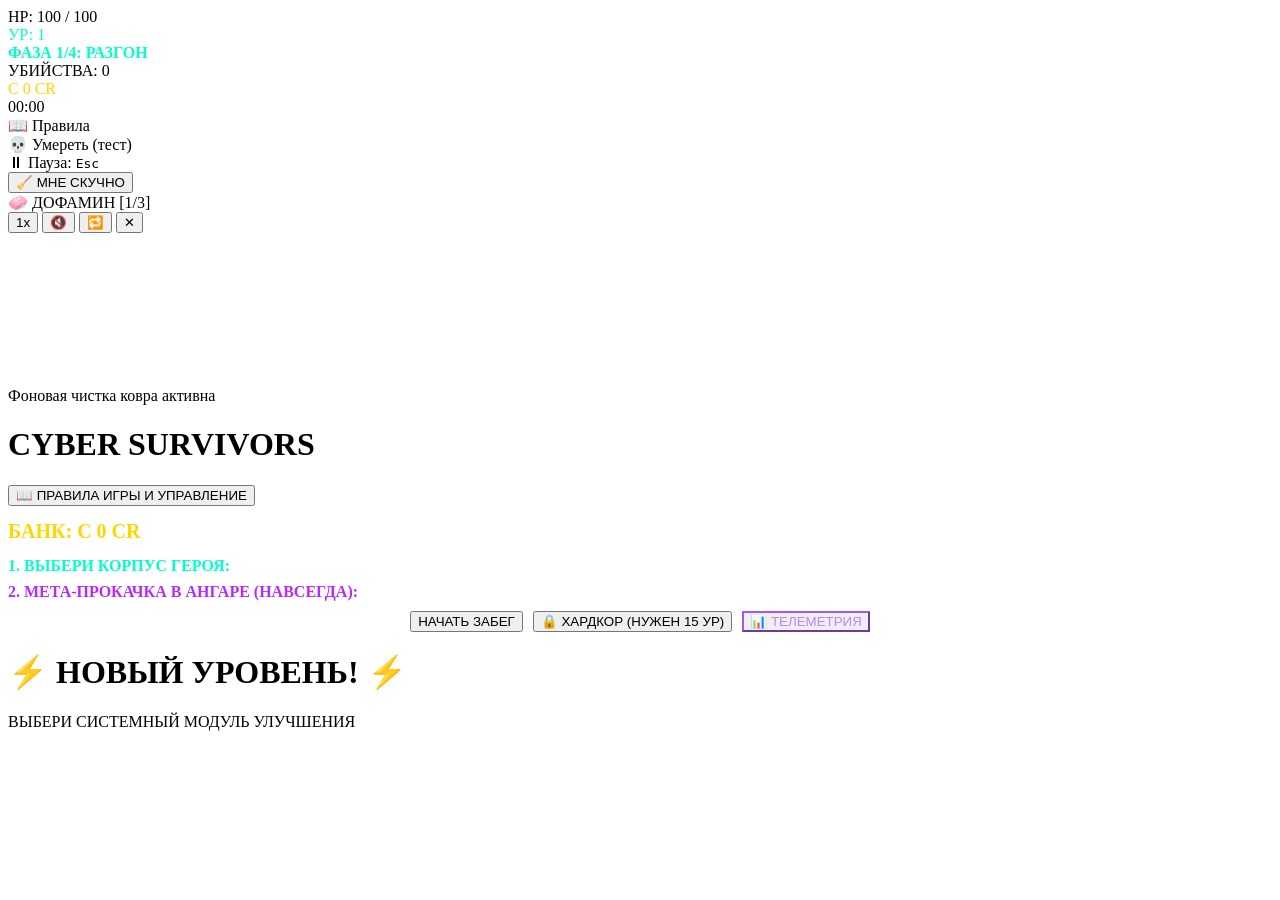
==== index.html @ 1d7dfdc6 "fix(balance): slow down boss spawn by 1.5x and add human-friendly rules for 4 phases" ====
<!doctype html>
<html lang="ru">
  <head>
    <meta charset="UTF-8" />
    <meta name="viewport" content="width=device-width, initial-scale=1.0, maximum-scale=1.0, user-scalable=no" />
    <meta name="theme-color" content="#06070d" />
    <title>Cyber Survivors</title>
  </head>
  <body>
    <!-- Полоска опыта -->
    <div id="xpWrap"><div id="xpFill"></div></div>

    <!-- Верхний интерфейс (HUD) -->
    <div id="hud">
      <div class="hud-col">
        <div class="hud-row">
          <div class="pill" id="hpEl">HP: 100 / 100</div>
          <div class="pill" id="lvlEl" style="color: #00ffcc">УР: 1</div>
        </div>
        <div class="hud-row" id="skillsBar"></div>
      </div>
      <div class="hud-row">
        <div class="pill phase-pill" id="phaseEl" style="color: #00ffcc; font-weight: 800;">ФАЗА 1/4: РАЗГОН</div>
        <div class="pill" id="killsEl">УБИЙСТВА: 0</div>
        <div class="pill" id="goldEl" style="color: #ffd700"><span class="coin">C</span> 0 CR</div>
        <div class="pill" id="timeEl">00:00</div>
        <div class="pill hardcore-pill" id="hardcorePill" style="display: none;">☠ ХАРДКОР x2 CR</div>
        <div class="pill rules-hud-pill" id="rulesHudBtn" title="Посмотреть правила игры">📖 Правила</div>
        <div class="pill kill-test-pill" id="killPlayerHudBtn" title="Тест для преподавателя: проверить экран гибели">💀 Умереть (тест)</div>
        <div class="pill pause-hint-pill" id="pauseHintBtn" title="Нажмите клавишу Esc или кликните сюда для паузы">⏸ Пауза: <kbd>Esc</kbd></div>
      </div>
    </div>

    <!-- Кнопка "Мне скучно" и окно чистки ковра -->
    <button id="boredomBtn" class="boredom-trigger">🧹 МНЕ СКУЧНО</button>

    <div id="boredomModal" class="boredom-pip">
      <div class="boredom-header">
        <span class="boredom-title">🧼 ДОФАМИН [1/3]</span>
        <div class="boredom-btns">
          <button id="boredomSpeedBtn" title="Скорость видео (1x / 1.5x / 2x)">1x</button>
          <button id="boredomMuteBtn" title="Вкл / Выкл звук видео (ASMR)">🔇</button>
          <button id="boredomNextBtn" title="Сменить ковер">🔁</button>
          <button id="boredomCloseBtn" title="Свернуть">✕</button>
        </div>
      </div>
      <div class="boredom-video-wrap">
        <video id="carpetVideo0" class="carpet-video active" src="./videos/carpet1.mp4" loop muted playsinline preload="auto"></video>
        <video id="carpetVideo1" class="carpet-video" src="./videos/carpet2.mp4" loop muted playsinline preload="auto" style="display: none;"></video>
        <video id="carpetVideo2" class="carpet-video" src="./videos/carpet3.mp4" loop muted playsinline preload="auto" style="display: none;"></video>
        <div id="boredomLoader" class="boredom-loader" style="display: none;">
          <div class="boredom-spinner"></div>
          <span>Загрузка ковра...</span>
        </div>
      </div>
      <div class="boredom-footer">
        <span class="live-dot"></span> Фоновая чистка ковра активна
      </div>
    </div>

    <!-- Меню / Ангар -->
    <div class="modal" id="menuModal">
      <div class="box">
        <h1>CYBER SURVIVORS</h1>
        <div id="lastRunBanner" class="last-run-banner-wrap"></div>
        <div style="margin-bottom: 14px;">
          <button class="btn-rules" id="rulesBtn">📖 ПРАВИЛА ИГРЫ И УПРАВЛЕНИЕ</button>
        </div>
        <div style="font-size: 20px; font-weight: 800; color: #ffd700; margin-bottom: 14px;" id="bankEl">
          БАНК: <span class="coin">C</span> 0 CR
        </div>

        <div style="text-align: left; font-weight: 700; margin-bottom: 8px; color: #00ffcc;">
          1. ВЫБЕРИ КОРПУС ГЕРОЯ:
        </div>
        <div class="grid-3" id="classGrid"></div>

        <div style="text-align: left; font-weight: 700; margin-bottom: 8px; color: #b829ff;">
          2. МЕТА-ПРОКАЧКА В АНГАРЕ (НАВСЕГДА):
        </div>
        <div class="grid-3" id="metaGrid"></div>

        <div style="display: flex; gap: 10px; justify-content: center; align-items: center; flex-wrap: wrap; margin-top: 10px;">
          <button class="btn-main" id="startBtn">НАЧАТЬ ЗАБЕГ</button>
          <button class="btn-hardcore locked" id="hardcoreBtn">🔒 ХАРДКОР (НУЖЕН 15 УР)</button>
          <button class="btn-sec" id="telemetryBtn" style="border-color: #a855f7; color: #c084fc;">📊 ТЕЛЕМЕТРИЯ</button>
        </div>
      </div>
    </div>

    <!-- Экран победы (Victory / Эвакуация) -->
    <div class="modal" id="victoryModal" style="display: none;">
      <div class="box victory-box">
        <div class="victory-icon">🏆</div>
        <div class="victory-badge">⭐ МИССИЯ ВЫПОЛНЕНА ⭐</div>
        <h1 class="victory-title">ЭВАКУАЦИЯ УСПЕШНА!</h1>
        <div class="sub victory-sub">
          Все 4 фазы пройдены. Сектор очищен от кибер-угрозы!
        </div>

        <div class="game-over-stats">
          <div class="stat-card">
            <span class="stat-icon">⏱️</span>
            <span class="stat-label">ВРЕМЯ ВЫЖИВАНИЯ</span>
            <span class="stat-val" id="vicTimeVal">00:00</span>
          </div>
          <div class="stat-card">
            <span class="stat-icon">⚡</span>
            <span class="stat-label">ИТОГОВЫЙ УРОВЕНЬ</span>
            <span class="stat-val" id="vicLvlVal">1</span>
          </div>
          <div class="stat-card">
            <span class="stat-icon">💀</span>
            <span class="stat-label">ВСЕГО УБИЙСТВ</span>
            <span class="stat-val" id="vicKillsVal">0</span>
          </div>
          <div class="stat-card">
            <span class="stat-icon"><span class="coin">C</span></span>
            <span class="stat-label">ДОБЫЧА + БОНУС ПОБЕДЫ</span>
            <span class="stat-val stat-gold" id="vicGoldVal">+500 CR</span>
          </div>
        </div>

        <div id="vicOverclockWrap" style="margin-bottom: 20px; font-size: 13.5px; color: #cbd5e1; display: none;">
          <span style="font-weight: 800; color: #f59e0b;">⚡ ОВЕРКЛОК МОДУЛИ:</span>
          <div id="vicOverclockList" style="display: flex; gap: 6px; justify-content: center; flex-wrap: wrap; margin-top: 6px;"></div>
        </div>

        <div class="game-over-actions">
          <button class="btn-main btn-victory" id="vicHangarBtn">🚀 В АНГАР (ЗАБРАТЬ НАГРАДУ)</button>
          <button class="btn-sec" id="vicRetryBtn">🔁 СЫГРАТЬ СНОВА</button>
        </div>
      </div>
    </div>

    <!-- Модальное окно телеметрии (История забегов и JSON-экспорт) -->
    <div class="modal" id="telemetryModal" style="display: none;">
      <div class="box telemetry-box">
        <h1 style="color: #c084fc; margin-bottom: 6px;">📊 ИСТОРИЯ ЗАБЕГОВ И ТЕЛЕМЕТРИЯ</h1>
        <div class="sub" style="margin-bottom: 14px;">Метрики сессий, пройденные фазы и прокачка</div>

        <div class="telemetry-table-wrap">
          <table class="telemetry-table" id="telemetryTable">
            <thead>
              <tr>
                <th>#</th>
                <th>Герой</th>
                <th>Время</th>
                <th>Ур.</th>
                <th>Убийства</th>
                <th>Статус / Фаза</th>
                <th>Оверклок</th>
              </tr>
            </thead>
            <tbody id="telemetryBody">
              <!-- Заполняется динамически -->
            </tbody>
          </table>
        </div>

        <div style="display: flex; gap: 12px; justify-content: center; margin-top: 16px; flex-wrap: wrap;">
          <button class="btn-main" id="exportTelemetryBtn" style="background: #a855f7; box-shadow: 0 0 20px rgba(168, 85, 247, 0.4); color: #fff;">💾 СКАЧАТЬ JSON</button>
          <button class="btn-sec" id="closeTelemetryBtn">ЗАКРЫТЬ</button>
        </div>
      </div>
    </div>

    <!-- Экран поражения (Game Over) -->
    <div class="modal" id="gameOverModal" style="display: none;">
      <div class="box game-over-box">
        <div class="game-over-icon">💥</div>
        <div class="game-over-badge">💀 СИСТЕМЫ ОТКЛЮЧЕНЫ</div>
        <h1 class="game-over-title">КОРАБЛЬ УНИЧТОЖЕН</h1>
        <div class="sub game-over-sub" id="gameOverSub">
          Ваш перехватчик потерпел крушение в секторе
        </div>

        <div class="game-over-stats">
          <div class="stat-card">
            <span class="stat-icon">⏱️</span>
            <span class="stat-label">ВРЕМЯ БОЯ</span>
            <span class="stat-val" id="goTimeVal">00:00</span>
          </div>
          <div class="stat-card">
            <span class="stat-icon">⚡</span>
            <span class="stat-label">УРОВЕНЬ</span>
            <span class="stat-val" id="goLvlVal">1</span>
          </div>
          <div class="stat-card">
            <span class="stat-icon">💀</span>
            <span class="stat-label">УБИЙСТВА</span>
            <span class="stat-val" id="goKillsVal">0</span>
          </div>
          <div class="stat-card">
            <span class="stat-icon"><span class="coin">C</span></span>
            <span class="stat-label">ДОБЫТО КРЕДИТОВ</span>
            <span class="stat-val stat-gold" id="goGoldVal">+0 CR</span>
          </div>
        </div>

        <div class="game-over-actions">
          <button class="btn-main btn-retry" id="retryBtn">🔁 ИГРАТЬ СНОВА</button>
          <button class="btn-hangar" id="toHangarBtn">🚀 В АНГАР (ПРОКАЧКА)</button>
          <button class="btn-sec" id="rulesGameOverBtn" style="border-color: #38bdf8; color: #38bdf8; padding: 14px 20px;">📖 ПРАВИЛА</button>
        </div>
      </div>
    </div>

    <!-- Окно "Правила игры" -->
    <div class="modal" id="rulesModal" style="display: none;">
      <div class="box rules-box">
        <h1 style="color: #38bdf8; margin-bottom: 4px;">📖 ПРАВИЛА И СИСТЕМА ФАЗ</h1>
        <div class="sub" style="margin-bottom: 14px;">Краткий и понятный инструктаж пилота кибер-перехватчика</div>

        <div class="rules-section-title">🎮 БАЗОВЫЕ МЕХАНИКИ</div>
        <div class="rules-grid">
          <div class="rule-card">
            <div class="rule-icon">🕹️</div>
            <div class="rule-title">Перемещение</div>
            <div class="rule-desc">Клавиши <b>W, A, S, D</b> или <b>Стрелочки</b> (на сенсоре — виртуальный джойстик). Главная задача — маневрировать и не попадать в окружение.</div>
          </div>
          <div class="rule-card">
            <div class="rule-icon">⚔️</div>
            <div class="rule-title">Автострельба</div>
            <div class="rule-desc">Все бортовые орудия <b>стреляют сами</b> по ближайшим целям. Вы фокусируетесь на уклонении и позиционировании.</div>
          </div>
          <div class="rule-card">
            <div class="rule-icon">💎</div>
            <div class="rule-title">Кристаллы и Опыт</div>
            <div class="rule-desc">Собирайте кристаллы с врагов. Каждый новый уровень позволяет выбрать 1 из 3 модулей улучшения систем корабля.</div>
          </div>
          <div class="rule-card">
            <div class="rule-icon">💰</div>
            <div class="rule-title">Кредиты (CR)</div>
            <div class="rule-desc">Золотые кредиты навсегда сохраняются в <b>Банке</b>. Тратьте их в Ангаре на покупку новых корпусов кораблей и вечные таланты.</div>
          </div>
        </div>

        <div class="rules-section-title">⚡ 4 ФАЗЫ БОЯ: КАК ПРОЙТИ ИГРУ ДО ПОБЕДЫ</div>
        <div class="rules-grid">
          <div class="rule-card" style="border-left: 3px solid #00ffcc;">
            <div class="rule-icon">1️⃣</div>
            <div class="rule-title" style="color: #00ffcc;">Фаза 1: Разгон (~0:00 – 3:30)</div>
            <div class="rule-desc">Старт выживания. Спокойные волны дронов. Собирайте первые 4–5 модулей. <b>Переход дальше:</b> уничтожьте <b>210 врагов</b>.</div>
          </div>
          <div class="rule-card" style="border-left: 3px solid #ffea00;">
            <div class="rule-icon">2️⃣</div>
            <div class="rule-title" style="color: #ffea00;">Фаза 2: Рубеж и Босс (~3:30 – 5:00)</div>
            <div class="rule-desc">Звучит сирена тревоги! Прилетает одиночный босс с полоской HP сверху. <b>Переход дальше:</b> Фаза 3 начнется <b>строго после убийства босса</b> — заберите выпавшее Ядро Пробуждения (+50 CR)!</div>
          </div>
          <div class="rule-card" style="border-left: 3px solid #b829ff;">
            <div class="rule-icon">3️⃣</div>
            <div class="rule-title" style="color: #b829ff;">Фаза 3: Перегрузка (~5:00 – 8:00)</div>
            <div class="rule-desc">Открыт <b>Оверклок</b> (эволюция модулей в супер-оружие). Спавнятся жирные золотые элиты, а каждые 45 сек происходят ивенты (золотой дрон, рой или маяк). <b>Переход дальше:</b> набейте <b>420 фрагов</b> внутри этой фазы.</div>
          </div>
          <div class="rule-card" style="border-left: 3px solid #ff0055;">
            <div class="rule-icon">4️⃣</div>
            <div class="rule-title" style="color: #ff0055;">Фаза 4: Двойной Босс и Эвакуация</div>
            <div class="rule-desc">Края арены сжимает опасный лазерный периметр! Выходят сразу <b>два босса</b>. Уничтожьте обоих, зайдите в зеленую зону в центре и удерживайте её 60 секунд до прибытия челнока — <b>ПОБЕДА (+500 CR)!</b></div>
          </div>
        </div>

        <div style="background: rgba(30, 41, 59, 0.7); border: 1px dashed #38bdf8; border-radius: 10px; padding: 10px 14px; margin-top: 10px; font-size: 12px; color: #94a3b8; text-align: left;">
          💡 <b>Подсказка для демонстрации:</b> нажмите <kbd>Esc</kbd> для паузы без сбоя таймеров. Прямо во время боя нажмите <kbd>Shift + P</kbd>, чтобы мгновенно пропустить текущую фазу и показать следующий этап преподавателю.
        </div>

        <button class="btn-main" id="closeRulesBtn" style="margin-top: 14px; padding: 12px 36px; background: #38bdf8; box-shadow: 0 0 20px rgba(56, 189, 248, 0.4);">ПОНЯТНО, В БОЙ!</button>
      </div>
    </div>

    <!-- Выбор способности при повышении уровня -->
    <div class="modal" id="levelModal">
      <div class="box lvl-box">
        <div class="lvl-header">
          <h1 class="lvl-title">⚡ НОВЫЙ УРОВЕНЬ! ⚡</h1>
          <div class="lvl-sub">ВЫБЕРИ СИСТЕМНЫЙ МОДУЛЬ УЛУЧШЕНИЯ</div>
        </div>
        <div class="grid-3" id="upgradeChoices"></div>
      </div>
    </div>

    <!-- Меню паузы (ESC) -->
    <div class="modal" id="pauseModal" style="display: none;">
      <div class="box" style="max-width: 440px; text-align: center;">
        <h1 style="color: #00ffcc; letter-spacing: 2px; margin-bottom: 6px;">⏸ ПАУЗА</h1>
        <div class="sub">СИСТЕМА НА ОЖИДАНИИ. ВЫ МОЖЕТЕ ПРОДОЛЖИТЬ БОЙ ИЛИ ВЕРНУТЬСЯ В АНГАР</div>
        <div style="display: flex; gap: 12px; justify-content: center; margin-top: 18px; flex-wrap: wrap;">
          <button class="btn-main" id="resumeBtn">ПРОДОЛЖИТЬ (ESC)</button>
          <button class="btn-sec" id="rulesPauseBtn" style="border-color: #38bdf8; color: #38bdf8;">📖 ПРАВИЛА</button>
          <button class="btn-sec" id="killPlayerPauseBtn" style="border-color: #ff0055; color: #ff3377;" title="Тест для преподавателя: проверить экран гибели">💀 ТЕСТ: ПОГИБНУТЬ</button>
          <button class="btn-hardcore unlocked" id="surrenderBtn" style="background: rgba(30,35,55,0.8); border-color: #64748b; color: #cbd5e1;">СДАТЬСЯ В АНГАР</button>
        </div>
      </div>
    </div>

    <canvas id="c"></canvas>

    <script type="module" src="/src/main.ts"></script>
  </body>
</html>
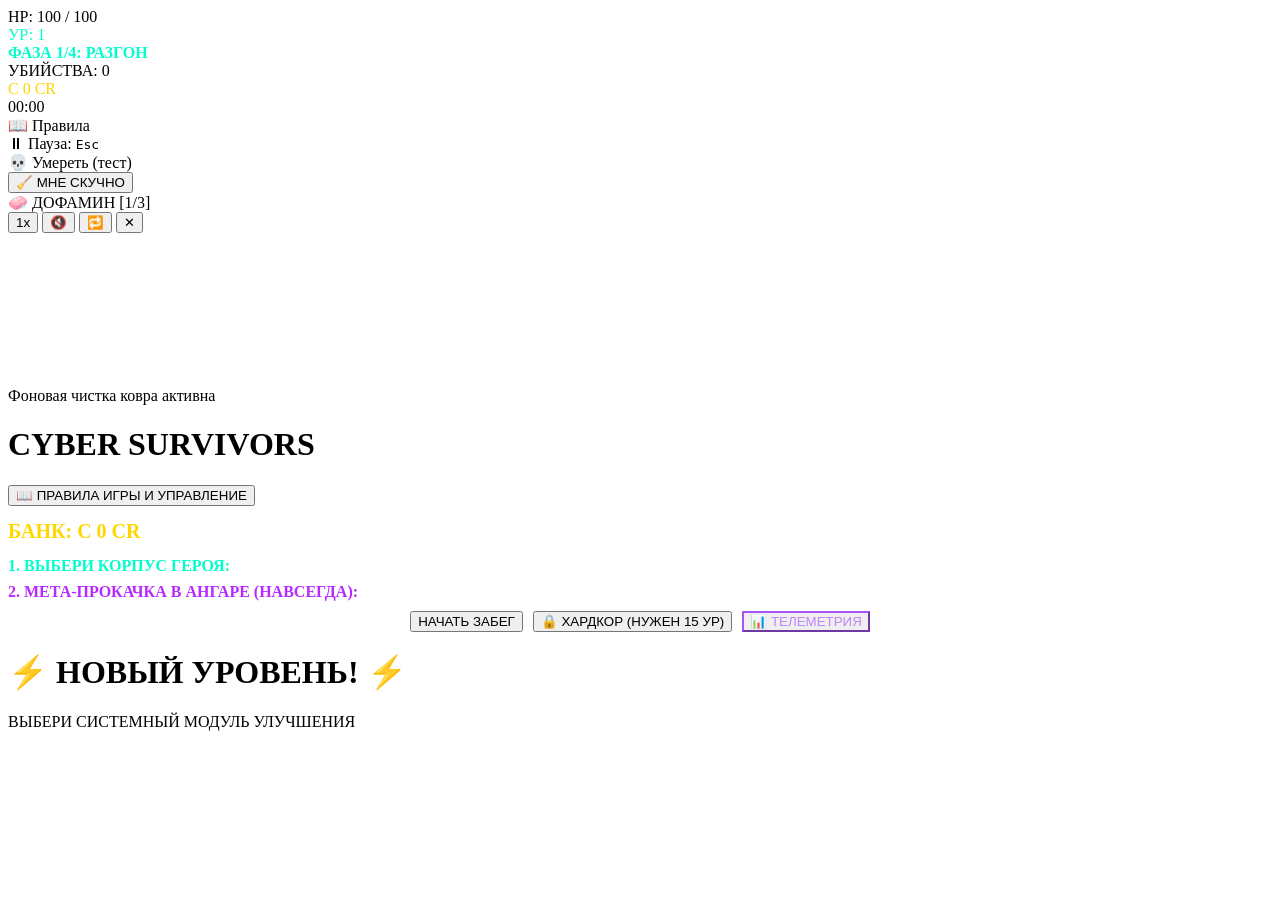
==== commit ccfaae51: "fix(ui): align right hud into status and action rows to prevent pause button wrapping" ====
--- a/index.html
+++ b/index.html
@@ -19,15 +19,19 @@
         </div>
         <div class="hud-row" id="skillsBar"></div>
       </div>
-      <div class="hud-row">
-        <div class="pill phase-pill" id="phaseEl" style="color: #00ffcc; font-weight: 800;">ФАЗА 1/4: РАЗГОН</div>
-        <div class="pill" id="killsEl">УБИЙСТВА: 0</div>
-        <div class="pill" id="goldEl" style="color: #ffd700"><span class="coin">C</span> 0 CR</div>
-        <div class="pill" id="timeEl">00:00</div>
-        <div class="pill hardcore-pill" id="hardcorePill" style="display: none;">☠ ХАРДКОР x2 CR</div>
-        <div class="pill rules-hud-pill" id="rulesHudBtn" title="Посмотреть правила игры">📖 Правила</div>
-        <div class="pill kill-test-pill" id="killPlayerHudBtn" title="Тест для преподавателя: проверить экран гибели">💀 Умереть (тест)</div>
-        <div class="pill pause-hint-pill" id="pauseHintBtn" title="Нажмите клавишу Esc или кликните сюда для паузы">⏸ Пауза: <kbd>Esc</kbd></div>
+      <div class="hud-col hud-col-right">
+        <div class="hud-row hud-row-right">
+          <div class="pill phase-pill" id="phaseEl" style="color: #00ffcc; font-weight: 800;">ФАЗА 1/4: РАЗГОН</div>
+          <div class="pill" id="killsEl">УБИЙСТВА: 0</div>
+          <div class="pill" id="goldEl" style="color: #ffd700"><span class="coin">C</span> 0 CR</div>
+          <div class="pill" id="timeEl">00:00</div>
+          <div class="pill hardcore-pill" id="hardcorePill" style="display: none;">☠ ХАРДКОР x2 CR</div>
+        </div>
+        <div class="hud-row hud-actions-row">
+          <div class="pill rules-hud-pill" id="rulesHudBtn" title="Посмотреть правила игры">📖 Правила</div>
+          <div class="pill pause-hint-pill" id="pauseHintBtn" title="Нажмите клавишу Esc или кликните сюда для паузы">⏸ Пауза: <kbd>Esc</kbd></div>
+          <div class="pill kill-test-pill" id="killPlayerHudBtn" title="Тест для преподавателя: проверить экран гибели">💀 Умереть (тест)</div>
+        </div>
       </div>
     </div>
 
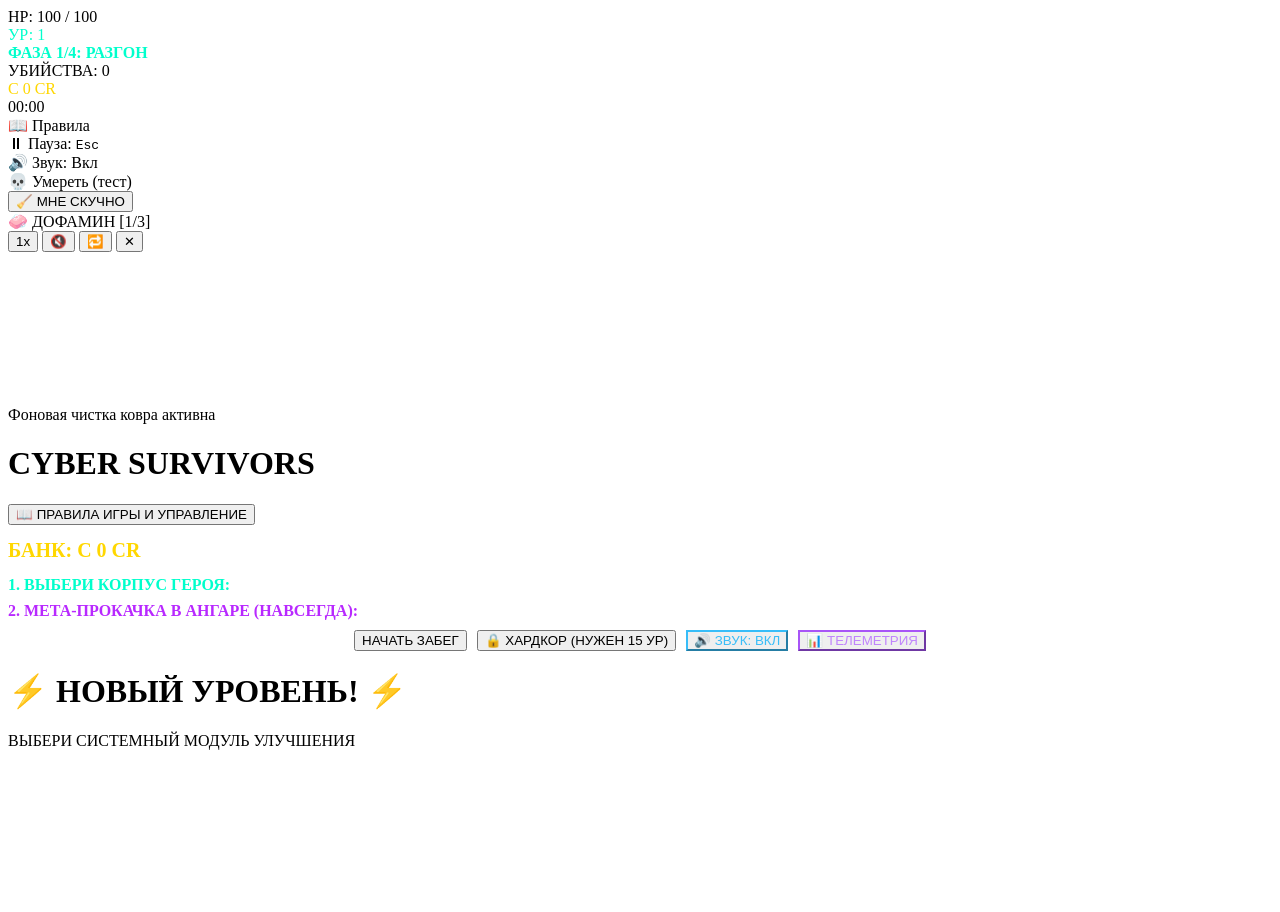
==== commit 003a58ed: "feat(audio): add sound toggle button and M shortcut in HUD, menu and pause" ====
--- a/index.html
+++ b/index.html
@@ -30,6 +30,7 @@
         <div class="hud-row hud-actions-row">
           <div class="pill rules-hud-pill" id="rulesHudBtn" title="Посмотреть правила игры">📖 Правила</div>
           <div class="pill pause-hint-pill" id="pauseHintBtn" title="Нажмите клавишу Esc или кликните сюда для паузы">⏸ Пауза: <kbd>Esc</kbd></div>
+          <div class="pill mute-hud-pill" id="muteHudBtn" title="Включить / Выключить звук (M)">🔊 Звук: Вкл</div>
           <div class="pill kill-test-pill" id="killPlayerHudBtn" title="Тест для преподавателя: проверить экран гибели">💀 Умереть (тест)</div>
         </div>
       </div>
@@ -87,6 +88,7 @@
         <div style="display: flex; gap: 10px; justify-content: center; align-items: center; flex-wrap: wrap; margin-top: 10px;">
           <button class="btn-main" id="startBtn">НАЧАТЬ ЗАБЕГ</button>
           <button class="btn-hardcore locked" id="hardcoreBtn">🔒 ХАРДКОР (НУЖЕН 15 УР)</button>
+          <button class="btn-sec" id="muteMenuBtn" style="border-color: #38bdf8; color: #38bdf8;" title="Включить / Выключить звук (M)">🔊 ЗВУК: ВКЛ</button>
           <button class="btn-sec" id="telemetryBtn" style="border-color: #a855f7; color: #c084fc;">📊 ТЕЛЕМЕТРИЯ</button>
         </div>
       </div>
@@ -244,18 +246,18 @@
         <div class="rules-grid">
           <div class="rule-card" style="border-left: 3px solid #00ffcc;">
             <div class="rule-icon">1️⃣</div>
-            <div class="rule-title" style="color: #00ffcc;">Фаза 1: Разгон (~0:00 – 3:30)</div>
-            <div class="rule-desc">Старт выживания. Спокойные волны дронов. Собирайте первые 4–5 модулей. <b>Переход дальше:</b> уничтожьте <b>210 врагов</b>.</div>
+            <div class="rule-title" style="color: #00ffcc;">Фаза 1: Разгон (~0:00 – 2:30)</div>
+            <div class="rule-desc">Старт выживания. Плавные волны дронов. Собирайте первые 4–5 модулей. <b>Переход дальше:</b> продержитесь <b>2:30</b> (или уничтожьте 220 врагов в режиме фрагов).</div>
           </div>
           <div class="rule-card" style="border-left: 3px solid #ffea00;">
             <div class="rule-icon">2️⃣</div>
-            <div class="rule-title" style="color: #ffea00;">Фаза 2: Рубеж и Босс (~3:30 – 5:00)</div>
+            <div class="rule-title" style="color: #ffea00;">Фаза 2: Рубеж и Босс (~2:30 – 3:30)</div>
             <div class="rule-desc">Звучит сирена тревоги! Прилетает одиночный босс с полоской HP сверху. <b>Переход дальше:</b> Фаза 3 начнется <b>строго после убийства босса</b> — заберите выпавшее Ядро Пробуждения (+50 CR)!</div>
           </div>
           <div class="rule-card" style="border-left: 3px solid #b829ff;">
             <div class="rule-icon">3️⃣</div>
-            <div class="rule-title" style="color: #b829ff;">Фаза 3: Перегрузка (~5:00 – 8:00)</div>
-            <div class="rule-desc">Открыт <b>Оверклок</b> (эволюция модулей в супер-оружие). Спавнятся жирные золотые элиты, а каждые 45 сек происходят ивенты (золотой дрон, рой или маяк). <b>Переход дальше:</b> набейте <b>420 фрагов</b> внутри этой фазы.</div>
+            <div class="rule-title" style="color: #b829ff;">Фаза 3: Перегрузка (~3:30 – 7:00)</div>
+            <div class="rule-desc">Открыт <b>Оверклок</b> (эволюция модулей в супер-оружие). Спавнятся жирные золотые элиты, а каждые 45 сек происходят ивенты (золотой дрон, рой или маяк). <b>Переход дальше:</b> продержитесь <b>3:30 (210 сек)</b> (или 380 фрагов).</div>
           </div>
           <div class="rule-card" style="border-left: 3px solid #ff0055;">
             <div class="rule-icon">4️⃣</div>
@@ -265,7 +267,7 @@
         </div>
 
         <div style="background: rgba(30, 41, 59, 0.7); border: 1px dashed #38bdf8; border-radius: 10px; padding: 10px 14px; margin-top: 10px; font-size: 12px; color: #94a3b8; text-align: left;">
-          💡 <b>Подсказка для демонстрации:</b> нажмите <kbd>Esc</kbd> для паузы без сбоя таймеров. Прямо во время боя нажмите <kbd>Shift + P</kbd>, чтобы мгновенно пропустить текущую фазу и показать следующий этап преподавателю.
+          💡 <b>Подсказка для демонстрации:</b> нажмите <kbd>Esc</kbd> для паузы; <kbd>M</kbd> — звук (вкл/выкл); <kbd>Shift + P</kbd> — пропустить текущую фазу; <kbd>Shift + U</kbd> — мгновенный Level Up.
         </div>
 
         <button class="btn-main" id="closeRulesBtn" style="margin-top: 14px; padding: 12px 36px; background: #38bdf8; box-shadow: 0 0 20px rgba(56, 189, 248, 0.4);">ПОНЯТНО, В БОЙ!</button>
@@ -290,6 +292,7 @@
         <div class="sub">СИСТЕМА НА ОЖИДАНИИ. ВЫ МОЖЕТЕ ПРОДОЛЖИТЬ БОЙ ИЛИ ВЕРНУТЬСЯ В АНГАР</div>
         <div style="display: flex; gap: 12px; justify-content: center; margin-top: 18px; flex-wrap: wrap;">
           <button class="btn-main" id="resumeBtn">ПРОДОЛЖИТЬ (ESC)</button>
+          <button class="btn-sec" id="mutePauseBtn" style="border-color: #38bdf8; color: #38bdf8;" title="Включить / Выключить звук (M)">🔊 ЗВУК: ВКЛ</button>
           <button class="btn-sec" id="rulesPauseBtn" style="border-color: #38bdf8; color: #38bdf8;">📖 ПРАВИЛА</button>
           <button class="btn-sec" id="killPlayerPauseBtn" style="border-color: #ff0055; color: #ff3377;" title="Тест для преподавателя: проверить экран гибели">💀 ТЕСТ: ПОГИБНУТЬ</button>
           <button class="btn-hardcore unlocked" id="surrenderBtn" style="background: rgba(30,35,55,0.8); border-color: #64748b; color: #cbd5e1;">СДАТЬСЯ В АНГАР</button>
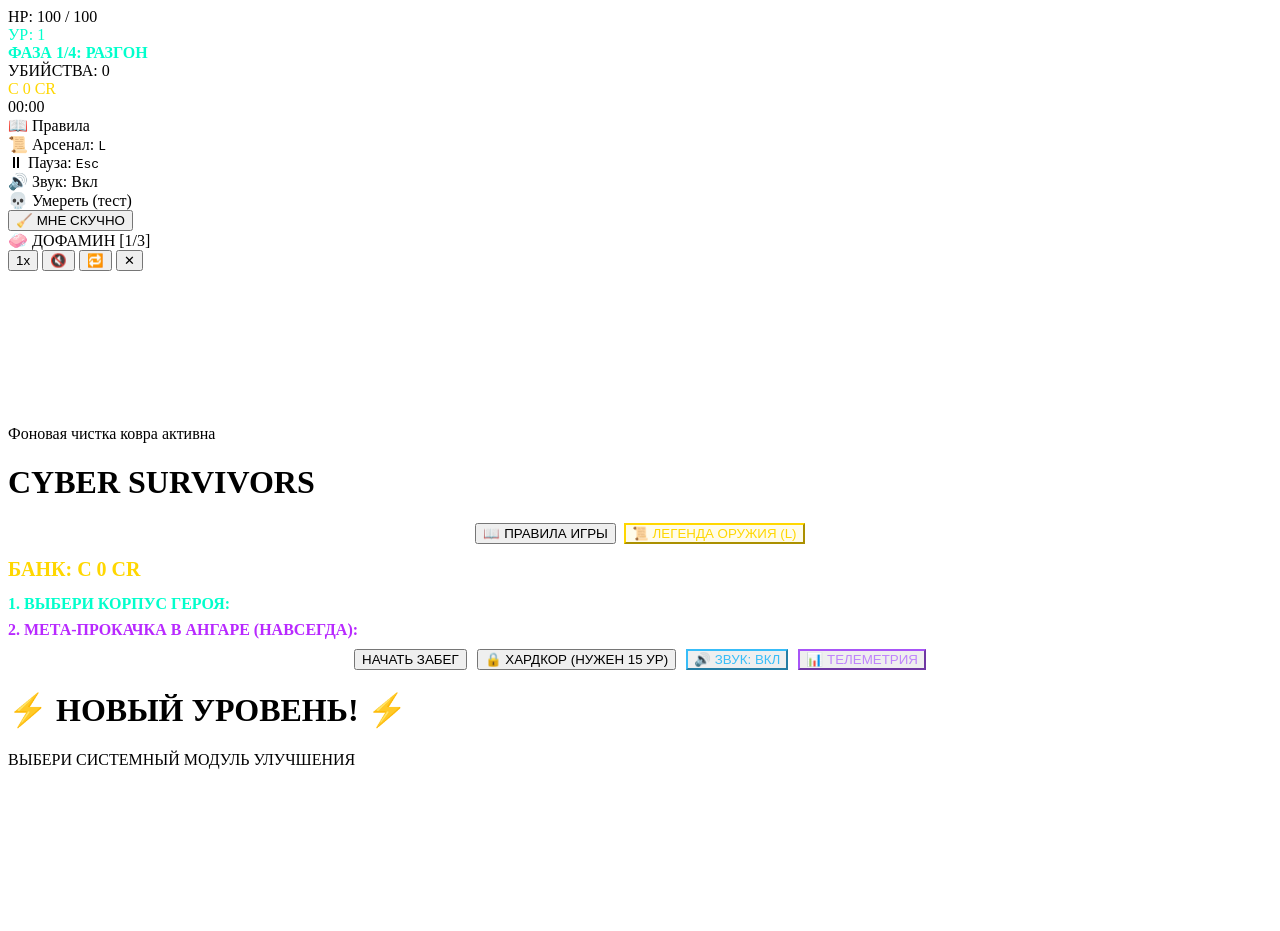
==== commit 2f8e2109: "feat(weapons): redesign cyber blades with sharp laser dagger visuals, rename and boost evolution to " ====
--- a/index.html
+++ b/index.html
@@ -29,6 +29,7 @@
         </div>
         <div class="hud-row hud-actions-row">
           <div class="pill rules-hud-pill" id="rulesHudBtn" title="Посмотреть правила игры">📖 Правила</div>
+          <div class="pill codex-hud-pill" id="codexHudBtn" title="Легенда оружия и эволюций (L)">📜 Арсенал: <kbd>L</kbd></div>
           <div class="pill pause-hint-pill" id="pauseHintBtn" title="Нажмите клавишу Esc или кликните сюда для паузы">⏸ Пауза: <kbd>Esc</kbd></div>
           <div class="pill mute-hud-pill" id="muteHudBtn" title="Включить / Выключить звук (M)">🔊 Звук: Вкл</div>
           <div class="pill kill-test-pill" id="killPlayerHudBtn" title="Тест для преподавателя: проверить экран гибели">💀 Умереть (тест)</div>
@@ -68,8 +69,9 @@
       <div class="box">
         <h1>CYBER SURVIVORS</h1>
         <div id="lastRunBanner" class="last-run-banner-wrap"></div>
-        <div style="margin-bottom: 14px;">
-          <button class="btn-rules" id="rulesBtn">📖 ПРАВИЛА ИГРЫ И УПРАВЛЕНИЕ</button>
+        <div style="display: flex; gap: 8px; justify-content: center; flex-wrap: wrap; margin-bottom: 14px;">
+          <button class="btn-rules" id="rulesBtn">📖 ПРАВИЛА ИГРЫ</button>
+          <button class="btn-rules" id="codexMenuBtn" style="border-color: #ffd700; color: #ffd700; background: rgba(255, 215, 0, 0.08);">📜 ЛЕГЕНДА ОРУЖИЯ (L)</button>
         </div>
         <div style="font-size: 20px; font-weight: 800; color: #ffd700; margin-bottom: 14px;" id="bankEl">
           БАНК: <span class="coin">C</span> 0 CR
@@ -267,7 +269,7 @@
         </div>
 
         <div style="background: rgba(30, 41, 59, 0.7); border: 1px dashed #38bdf8; border-radius: 10px; padding: 10px 14px; margin-top: 10px; font-size: 12px; color: #94a3b8; text-align: left;">
-          💡 <b>Подсказка для демонстрации:</b> нажмите <kbd>Esc</kbd> для паузы; <kbd>M</kbd> — звук (вкл/выкл); <kbd>Shift + P</kbd> — пропустить текущую фазу; <kbd>Shift + U</kbd> — мгновенный Level Up.
+          💡 <b>Подсказка для демонстрации:</b> нажмите <kbd>Esc</kbd> для паузы; <kbd>L</kbd> — легенда оружия; <kbd>M</kbd> — звук (вкл/выкл); <kbd>Shift + P</kbd> — пропустить текущую фазу; <kbd>Shift + U</kbd> — мгновенный Level Up.
         </div>
 
         <button class="btn-main" id="closeRulesBtn" style="margin-top: 14px; padding: 12px 36px; background: #38bdf8; box-shadow: 0 0 20px rgba(56, 189, 248, 0.4);">ПОНЯТНО, В БОЙ!</button>
@@ -292,6 +294,7 @@
         <div class="sub">СИСТЕМА НА ОЖИДАНИИ. ВЫ МОЖЕТЕ ПРОДОЛЖИТЬ БОЙ ИЛИ ВЕРНУТЬСЯ В АНГАР</div>
         <div style="display: flex; gap: 12px; justify-content: center; margin-top: 18px; flex-wrap: wrap;">
           <button class="btn-main" id="resumeBtn">ПРОДОЛЖИТЬ (ESC)</button>
+          <button class="btn-sec" id="codexPauseBtn" style="border-color: #ffd700; color: #ffd700;">📜 ЛЕГЕНДА ОРУЖИЯ (L)</button>
           <button class="btn-sec" id="mutePauseBtn" style="border-color: #38bdf8; color: #38bdf8;" title="Включить / Выключить звук (M)">🔊 ЗВУК: ВКЛ</button>
           <button class="btn-sec" id="rulesPauseBtn" style="border-color: #38bdf8; color: #38bdf8;">📖 ПРАВИЛА</button>
           <button class="btn-sec" id="killPlayerPauseBtn" style="border-color: #ff0055; color: #ff3377;" title="Тест для преподавателя: проверить экран гибели">💀 ТЕСТ: ПОГИБНУТЬ</button>
@@ -300,6 +303,32 @@
       </div>
     </div>
 
+    <!-- Окно "Легенда оружия и эволюций" (Кодекс) -->
+    <div class="modal" id="codexModal" style="display: none;">
+      <div class="box codex-box">
+        <div class="codex-header">
+          <div style="font-size: 28px; line-height: 1;">📜</div>
+          <div>
+            <h1 style="color: #ffd700; margin-bottom: 2px;">ЛЕГЕНДА ОРУЖИЯ И ЭВОЛЮЦИЙ</h1>
+            <div class="sub">Справочник всех 10 систем корабля и условий мутации в супер-оружие [ОВЕРКЛОК]</div>
+          </div>
+        </div>
+
+        <div class="codex-banner">
+          <div class="codex-banner-icon">⚡</div>
+          <div class="codex-banner-text">
+            <b>Как работает эволюция (система Vampire Survivors):</b> прокачайте любой модуль до максимального 5-го уровня. После победы над боссом Фазы 2 активируется <b>Фаза 3: Перегрузка матрицы</b>, и при следующем повышении уровня модуль мутирует в финальное супер-оружие!
+          </div>
+        </div>
+
+        <div class="codex-list" id="codexList"></div>
+
+        <div style="margin-top: 14px; text-align: center;">
+          <button class="btn-main" id="closeCodexBtn" style="background: #ffd700; color: #06070d; font-weight: 900; box-shadow: 0 0 20px rgba(255, 215, 0, 0.4);">ПОНЯТНО, В БОЙ!</button>
+        </div>
+      </div>
+    </div>
+
     <canvas id="c"></canvas>
 
     <script type="module" src="/src/main.ts"></script>
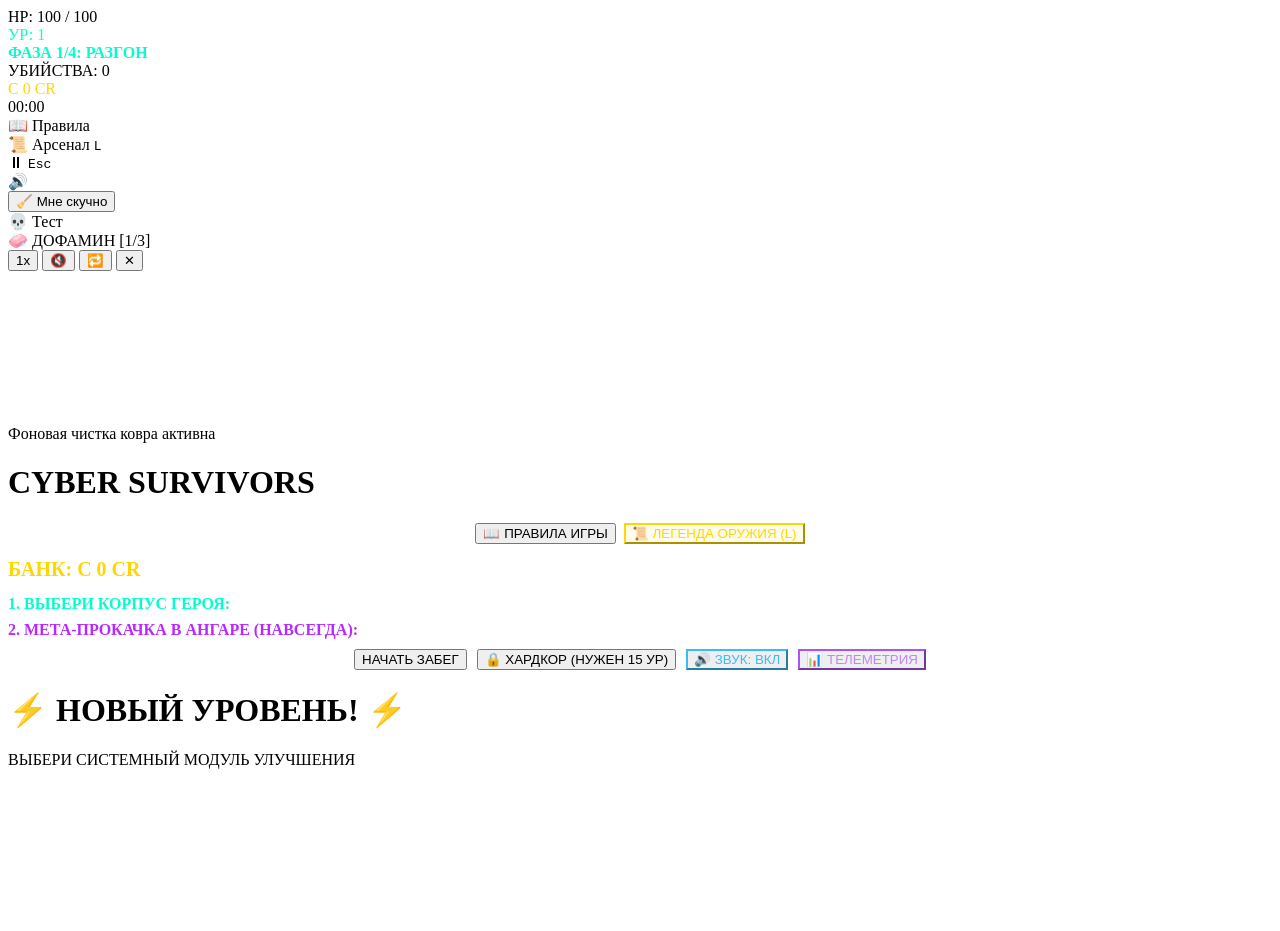
==== commit 8be360ed: "fix(ui): integrate boredom button into action row and compact pills to prevent overlaps" ====
--- a/index.html
+++ b/index.html
@@ -29,16 +29,16 @@
         </div>
         <div class="hud-row hud-actions-row">
           <div class="pill rules-hud-pill" id="rulesHudBtn" title="Посмотреть правила игры">📖 Правила</div>
-          <div class="pill codex-hud-pill" id="codexHudBtn" title="Легенда оружия и эволюций (L)">📜 Арсенал: <kbd>L</kbd></div>
-          <div class="pill pause-hint-pill" id="pauseHintBtn" title="Нажмите клавишу Esc или кликните сюда для паузы">⏸ Пауза: <kbd>Esc</kbd></div>
-          <div class="pill mute-hud-pill" id="muteHudBtn" title="Включить / Выключить звук (M)">🔊 Звук: Вкл</div>
-          <div class="pill kill-test-pill" id="killPlayerHudBtn" title="Тест для преподавателя: проверить экран гибели">💀 Умереть (тест)</div>
-        </div>
-      </div>
-    </div>
-
-    <!-- Кнопка "Мне скучно" и окно чистки ковра -->
-    <button id="boredomBtn" class="boredom-trigger">🧹 МНЕ СКУЧНО</button>
+          <div class="pill codex-hud-pill" id="codexHudBtn" title="Легенда оружия и эволюций (L)">📜 Арсенал <kbd>L</kbd></div>
+          <div class="pill pause-hint-pill" id="pauseHintBtn" title="Нажмите клавишу Esc или кликните сюда для паузы">⏸ <kbd>Esc</kbd></div>
+          <div class="pill mute-hud-pill" id="muteHudBtn" title="Включить / Выключить звук (M)">🔊</div>
+          <button id="boredomBtn" class="boredom-trigger" title="Фоновая чистка ковра (ASMR)">🧹 Мне скучно</button>
+          <div class="pill kill-test-pill" id="killPlayerHudBtn" title="Тест для преподавателя: проверить экран гибели (K)">💀 Тест</div>
+        </div>
+      </div>
+    </div>
+
+    <!-- Окно чистки ковра -->
 
     <div id="boredomModal" class="boredom-pip">
       <div class="boredom-header">
